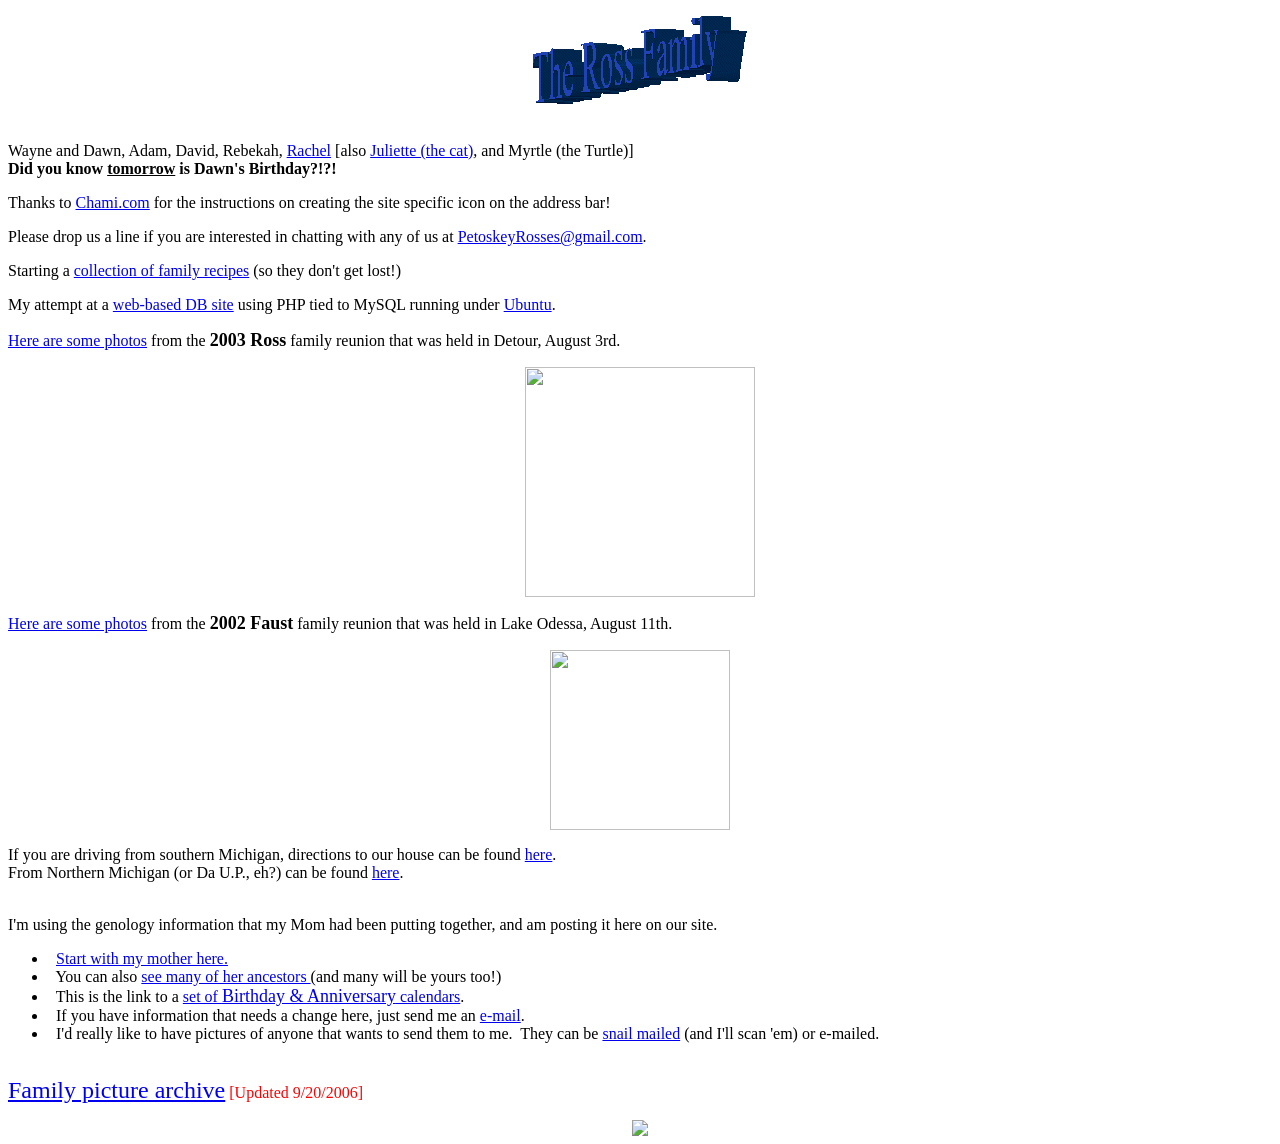
==== index.html @ 448d69fe "Should be base files for existing static pages" ====
<!DOCTYPE HTML PUBLIC "-//W3C//DTD HTML 4.0 Transitional//EN">
<HTML><HEAD><TITLE>the Ross's Home Page</TITLE>
<META http-equiv=Content-Type content="text/html; charset=iso-8859-1">
<META content="MSHTML 6.00.2716.2200" name=GENERATOR></HEAD>
<BODY>
<CENTER><IMG height=116 src="Ross.gif" width=374></CENTER>
<BR>Wayne and Dawn, Adam, David, Rebekah, 
<A href="Rachel">Rachel</A> [also <a href="http://juliemissesmommy.blogspot.com">Juliette (the cat)</a>, and Myrtle (the Turtle)]
<SCRIPT language=JavaScript>
// <!--
today = new Date();
msPerDay = 24 * 60 * 60 * 1000; // Number of milliseconds per day

function seeDaysLeft(date,what,pic,song) {
  var temp = new Date(date+", 2000");    // Set day and month
  temp.setYear(today.getYear()+1900);    // Set current year
  temp.setHours(23);
  temp.setMinutes(59);
  temp.setSeconds(59);
  var daysLeft = Math.round((temp.getTime() - today.getTime()) / msPerDay);
  if ((daysLeft >= 0) && (daysLeft <= 21)) {
    if (daysLeft == 0)
      document.writeln("<br><b>Did you know <u>today</u> is " + what + "?!?!</b>");
    else if (daysLeft == 1)
      document.writeln("<br><b>Did you know <u>tomorrow</u> is " + what + "?!?!</b>");
    else
      document.writeln("<br><b>Did you know there are only " + daysLeft + " days left until " + what + "?!?!</b>");
    if (pic != "")
      document.writeln('<img src="' + pic + '"> <br>');
    if (song != "")
      document.writeln('<embed src="' + song + '" width=2 height=0 autostart=true loop=true>')
    return(1); // say we chose a day
  } 
  return(0); // else say we haven't chose a day yet
} // seeDaysLeft

if (seeDaysLeft("January 9","Rachel and Grandpa's Birthdays","rachsch.jpg","birthday.wav") == 0)
 if (seeDaysLeft("January 27","Kasey's Birthday","","birthday.wav") == 0)
  if (seeDaysLeft("March 17","St. Patrick's Day","club.gif","") == 0)
   if (seeDaysLeft("March 29","Russell's Birthday","","birthday.wav") == 0)
    if (seeDaysLeft("April 29","Gerald's Birthday","","birthday.wav") == 0)
     if (seeDaysLeft("May 17","Rebekah's Birthday","","birthday.wav") == 0)
      if (seeDaysLeft("June 11","Anniversary","","") == 0)
       if (seeDaysLeft("June 29","Mary's Birthday","","birthday.wav") == 0)
        if (seeDaysLeft("July 4","Independance Day","","") == 0)
         if (seeDaysLeft("July 16","Adam and David's Birthdays","","birthday.wav") == 0)
          if (seeDaysLeft("August 10","Wayne's Birthday","","birthday.wav") == 0)
           if (seeDaysLeft("August 28","Aubra's Birthday","","birthday.wav") == 0)
            if (seeDaysLeft("October 31","Halloween","","") == 0)
             if (seeDaysLeft("November 23","Adam and Kasey's Anniversary","","") == 0)
              if (seeDaysLeft("November 28","Thanksgiving","","Turkey.mid") == 0)
               if (seeDaysLeft("December 6","Dawn's Birthday","","birthday.wav") == 0)
                if (seeDaysLeft("December 9","Amanda's Birthday","","birthday.wav") == 0)
                 if (seeDaysLeft("December 25","Christmas","Blinktre.gif","D-santa.mid") == 0)
                  if (seeDaysLeft("December 31","New Year's Eve","Blinktre.gif","") == 0)
                   document.write("");
// -->
</SCRIPT>
 
<p>Thanks to <a href="http://www.chami.com/tips/Internet/110599I.html">Chami.com</a> for the instructions on creating the site specific icon on the address bar!

<P>Please drop us a line if you are interested in chatting with any of us at <A 
href="mailto:PetoskeyRosses@gmail.com">PetoskeyRosses@gmail.com</A>.

<p>Starting a <a href="Recipes">collection of family recipes</a> (so they don't get lost!)

<p>My attempt at a <a href="Login">web-based DB site</a> using PHP tied to MySQL running under <A href="http://www.ubuntu.com/getubuntu">Ubuntu</a>.


<P><A href="http://www.flatacrefarms.com/familytree/2003Ross/main.html">Here are some photos</A> from the <b><font size=+1>2003 Ross</font></b> family reunion that was held in Detour, August 3rd.
<P>
<CENTER><A href="http://www.flatacrefarms.com/familytree/2003Ross/main.html"><IMG height=230 src="http://www.flatacrefarms.com/familytree/2003Ross/picture.jpg"></A></CENTER>


<P><A href="http://www.flatacrefarms.com/familytree/2002Faust/main.html">Here are some photos</A> from the <b><font size=+1>2002 Faust</font></b> family reunion that was held in Lake Odessa, August 11th.
<P>
<CENTER><A href="http://www.flatacrefarms.com/familytree/2002Faust/main.html"><IMG height=180 src="http://www.flatacrefarms.com/familytree/2002Faust/picture.jpg"></A></CENTER>


<P>If you are driving from southern Michigan, directions to our house can be found <A href="SouthernDirections.html">here</A>. 
<BR>From Northern Michigan (or Da U.P., eh?) can be found <A href="NorthernDirections.html">here</A>.
<BR>&nbsp; 
<P>I'm using the genology information that my 
Mom had been putting together, and am posting it here on our site. 
<UL>
  <LI>&nbsp; <A href="http://www.flatacrefarms.com/familytree/tree/Fam2.html">Start with my mother here.</a>
  <LI>&nbsp; You can also <a href="http://www.flatacrefarms.com/familytree/Faust/Ancestors.html">see many of her ancestors </a>(and many will be yours too!)
  <LI>&nbsp; This is the link to a <A 
  href="http://www.flatacrefarms.com/familytree/Calendars.html">set of <font size=+1>Birthday & Anniversary</font> calendars</A>.
  <LI>&nbsp; If you have information that needs a change here, just send me an <A 
  href="mailto:wdross@parishonline.tv">e-mail</A>. 
  <LI>&nbsp; I'd really like to have pictures of anyone that wants to send them 
  to me.&nbsp; They can be <A 
  href="SouthernDirections.html">snail mailed</A> 
  (and I'll scan 'em) or e-mailed. </LI></UL>
<P><BR><FONT color=#ff0000><FONT size=+2><A 
href="pictureframe.html">Family picture 
archive</A></FONT> [Updated 9/20/2006]</FONT> 
<p><center><A href="http://www.ubuntu.com/getubuntu"><img src="apache_pb22_ani.gif"></center>
</BODY></HTML>
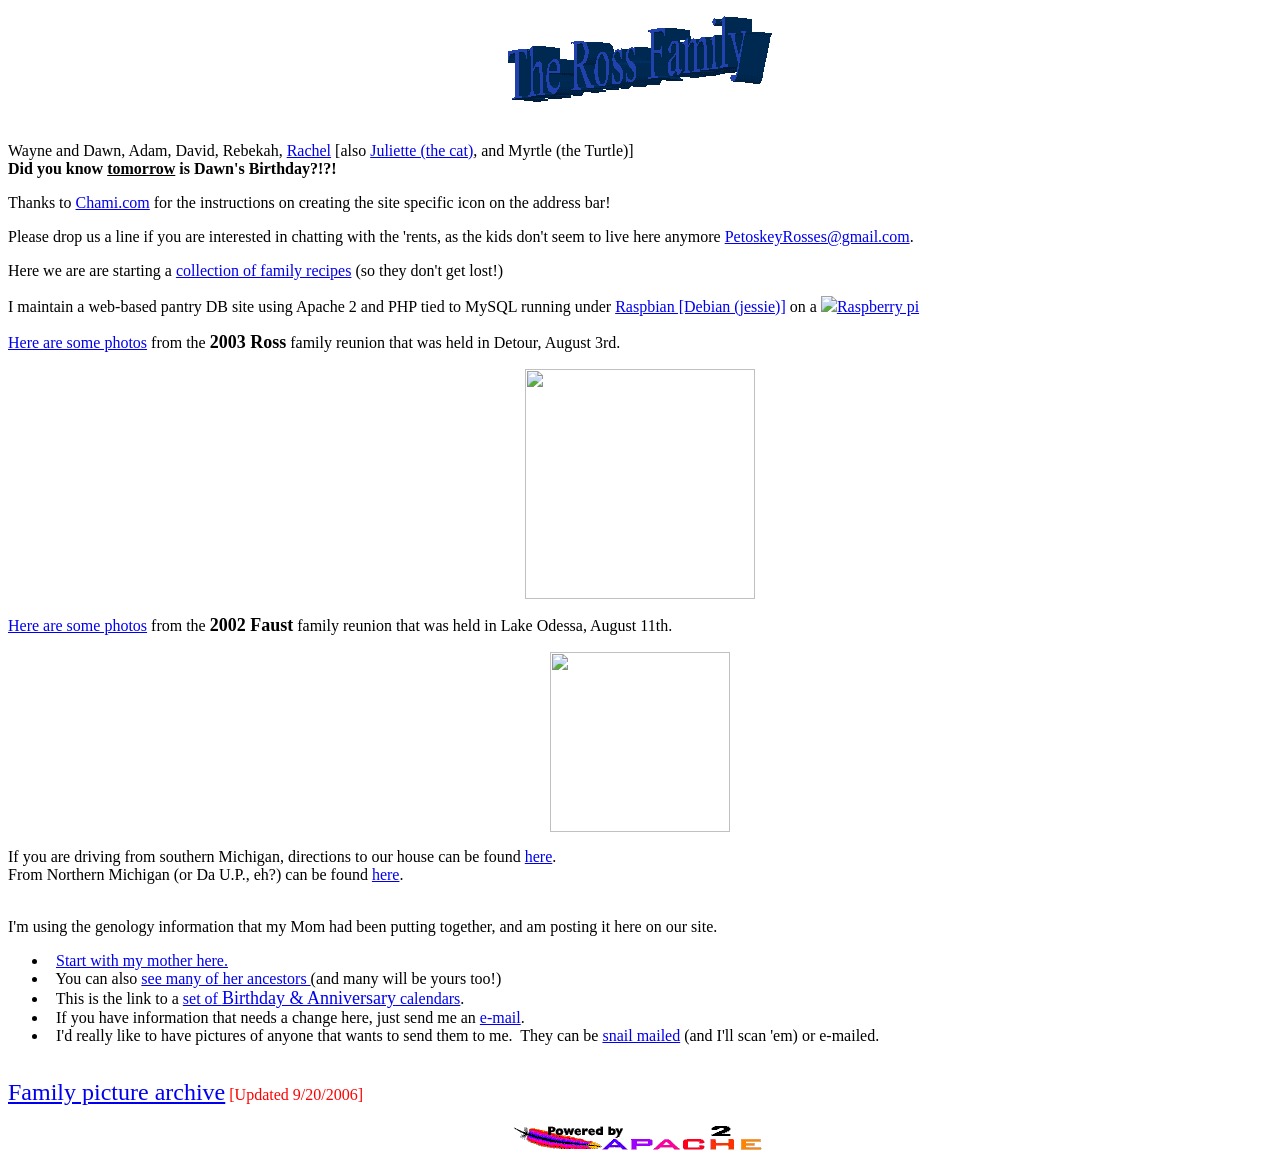
==== commit 84f546ff: "updated to reference pi home" ====
--- a/index.html
+++ b/index.html
@@ -57,14 +57,15 @@
 // -->
 </SCRIPT>
  
-<p>Thanks to <a href="http://www.chami.com/tips/Internet/110599I.html">Chami.com</a> for the instructions on creating the site specific icon on the address bar!
+<p>Thanks to <a href="http://www.chami.com/tips/Internet/110599I.html target="_blank"">Chami.com</a> for the instructions on creating the site specific icon on the address bar!
 
-<P>Please drop us a line if you are interested in chatting with any of us at <A 
+<P>Please drop us a line if you are interested in chatting with the 'rents, as the kids don't seem to live here anymore <A
 href="mailto:PetoskeyRosses@gmail.com">PetoskeyRosses@gmail.com</A>.
 
-<p>Starting a <a href="Recipes">collection of family recipes</a> (so they don't get lost!)
+<p>Here we are are starting a <a href="Recipes">collection of family recipes</a> (so they don't get lost!)
 
-<p>My attempt at a <a href="Login">web-based DB site</a> using PHP tied to MySQL running under <A href="http://www.ubuntu.com/getubuntu">Ubuntu</a>.
+<p>I maintain a web-based pantry DB site using Apache 2 and PHP tied to MySQL running under <a href="https://www.raspberrypi.org/downloads/raspbian/" target="_blank">Raspbian [Debian (jessie)]<a> on a
+<a href="http://www.raspberrypi.org" target="_blank"><img src="http://www.raspberrypi.org/favicon.ico">Raspberry pi<a>
 
 
 <P><A href="http://www.flatacrefarms.com/familytree/2003Ross/main.html">Here are some photos</A> from the <b><font size=+1>2003 Ross</font></b> family reunion that was held in Detour, August 3rd.
@@ -88,7 +89,7 @@
   <LI>&nbsp; This is the link to a <A 
   href="http://www.flatacrefarms.com/familytree/Calendars.html">set of <font size=+1>Birthday & Anniversary</font> calendars</A>.
   <LI>&nbsp; If you have information that needs a change here, just send me an <A 
-  href="mailto:wdross@parishonline.tv">e-mail</A>. 
+  href="mailto:mr_trekkie@yahoo.com">e-mail</A>. 
   <LI>&nbsp; I'd really like to have pictures of anyone that wants to send them 
   to me.&nbsp; They can be <A 
   href="SouthernDirections.html">snail mailed</A> 
@@ -96,5 +97,5 @@
 <P><BR><FONT color=#ff0000><FONT size=+2><A 
 href="pictureframe.html">Family picture 
 archive</A></FONT> [Updated 9/20/2006]</FONT> 
-<p><center><A href="http://www.ubuntu.com/getubuntu"><img src="apache_pb22_ani.gif"></center>
+<p><center><A href="http://www.ubuntu.com/" target="_blank"><img src="apache_pb22_ani.gif"></center>
 </BODY></HTML>
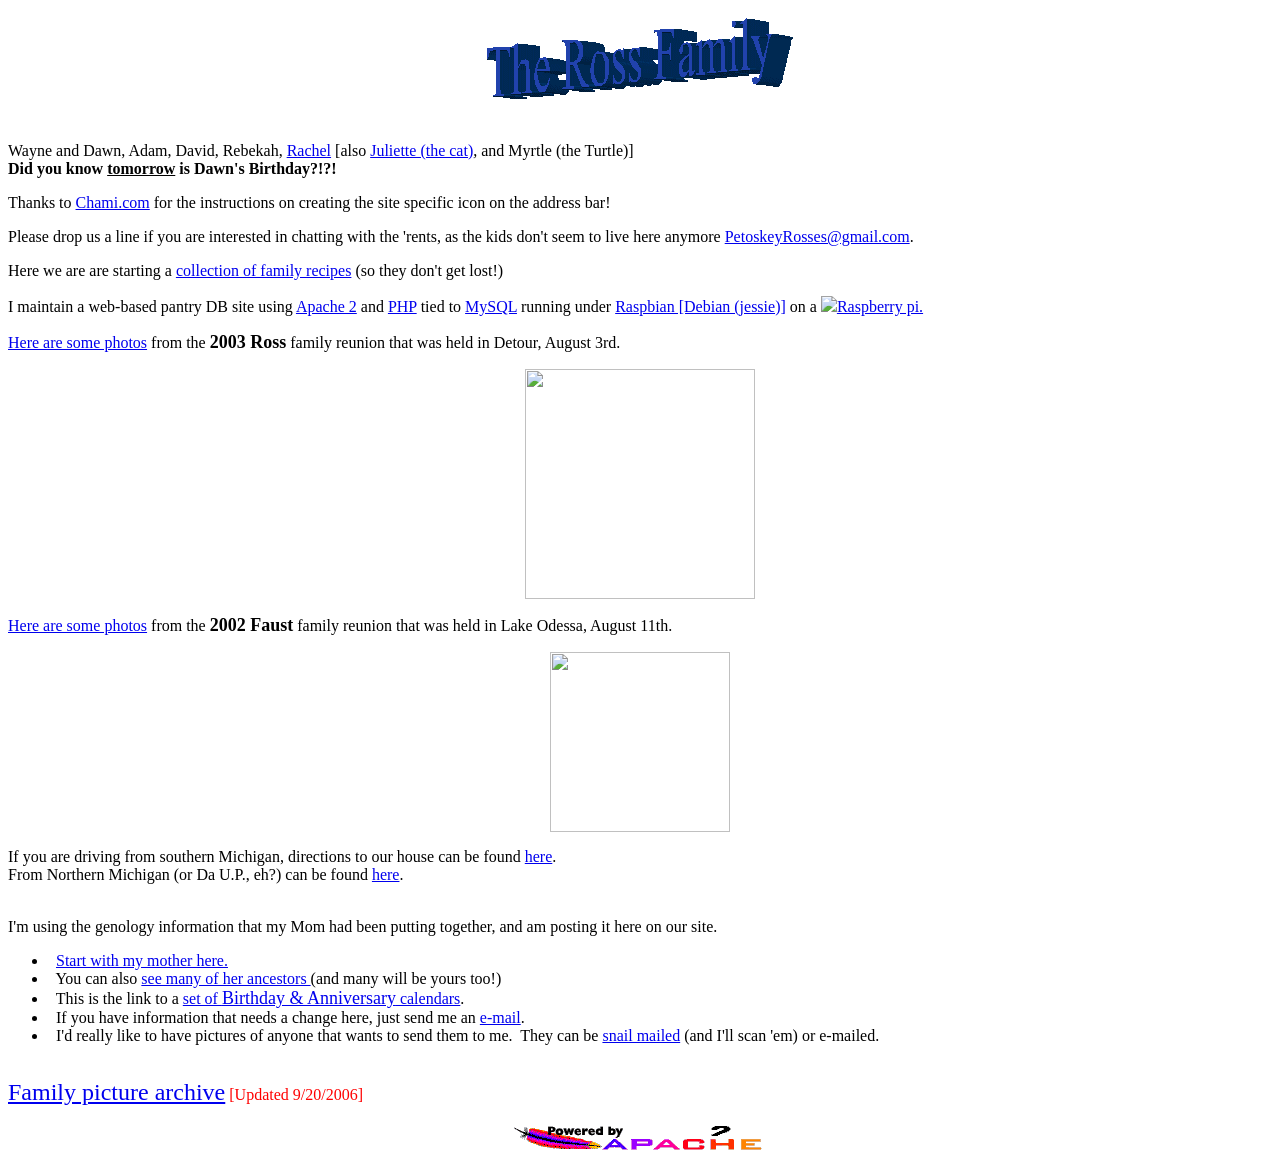
==== commit 61aed207: "Additional tags" ====
--- a/index.html
+++ b/index.html
@@ -64,8 +64,11 @@
 
 <p>Here we are are starting a <a href="Recipes">collection of family recipes</a> (so they don't get lost!)
 
-<p>I maintain a web-based pantry DB site using Apache 2 and PHP tied to MySQL running under <a href="https://www.raspberrypi.org/downloads/raspbian/" target="_blank">Raspbian [Debian (jessie)]<a> on a
-<a href="http://www.raspberrypi.org" target="_blank"><img src="http://www.raspberrypi.org/favicon.ico">Raspberry pi<a>
+<p>I maintain a web-based pantry DB site using <a href="https://httpd.apache.org/">Apache 2</a>
+and <a href="https://en.wikipedia.org/wiki/PHP">PHP</a>
+tied to <a href="https://www.mysql.com/">MySQL</a>
+running under <a href="https://www.raspberrypi.org/downloads/raspbian/" target="_blank">Raspbian [Debian (jessie)]<a> on a
+<a href="http://www.raspberrypi.org" target="_blank"><img src="http://www.raspberrypi.org/favicon.ico">Raspberry pi.<a>
 
 
 <P><A href="http://www.flatacrefarms.com/familytree/2003Ross/main.html">Here are some photos</A> from the <b><font size=+1>2003 Ross</font></b> family reunion that was held in Detour, August 3rd.
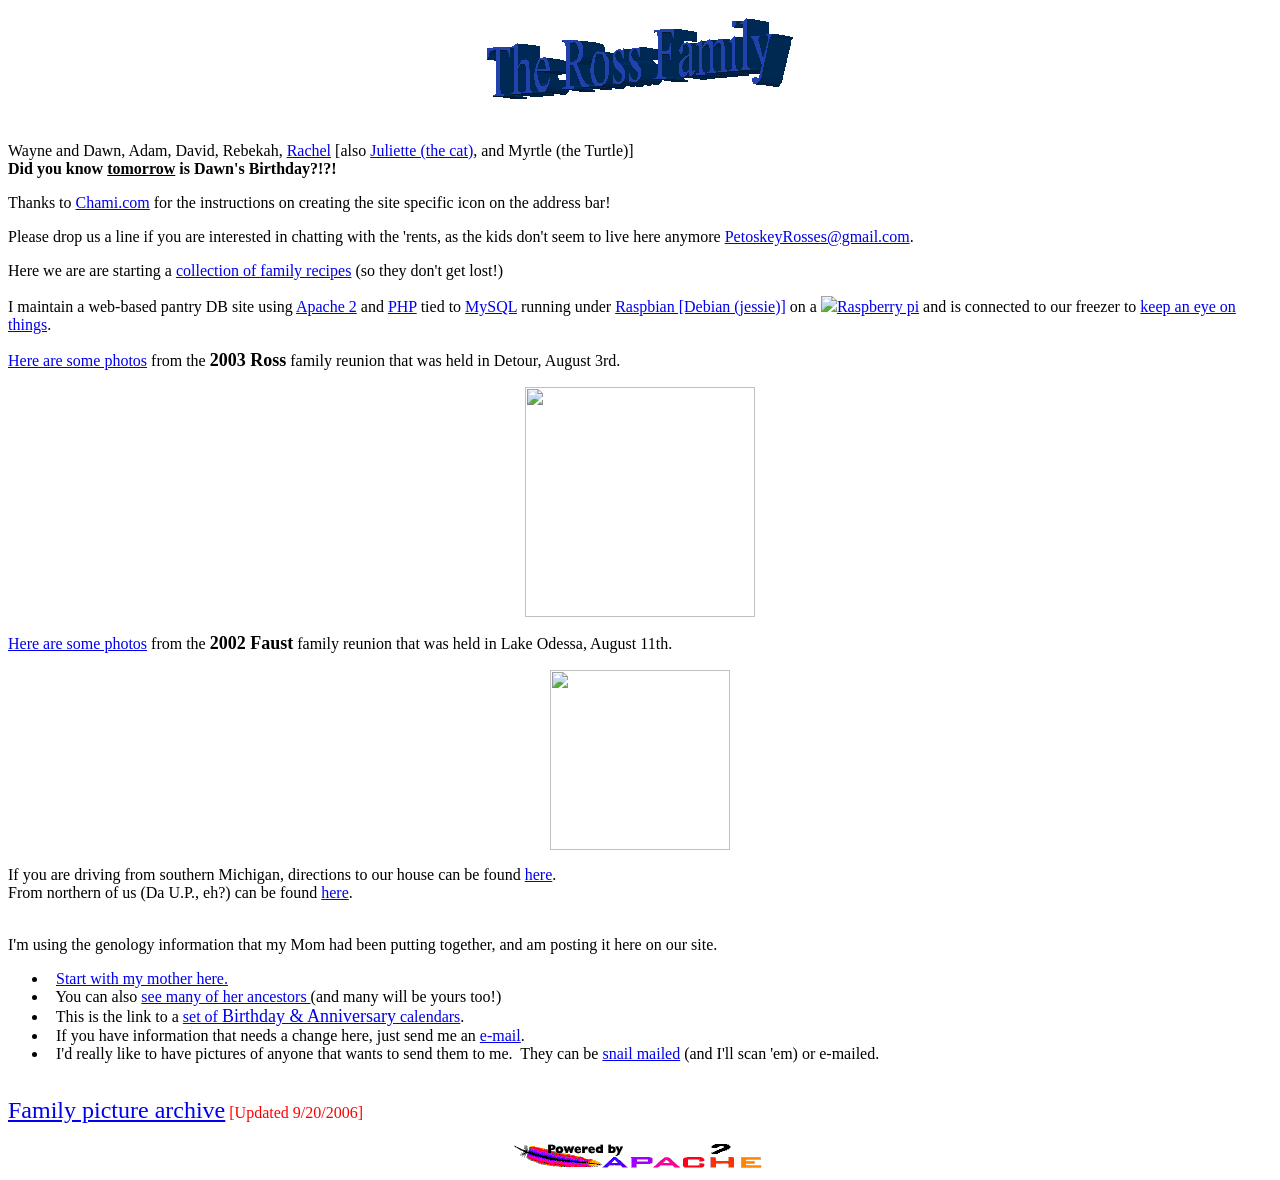
==== commit 14c2588f: "Ability to see freezer temp on separate web page" ====
--- a/index.html
+++ b/index.html
@@ -68,7 +68,8 @@
 and <a href="https://en.wikipedia.org/wiki/PHP">PHP</a>
 tied to <a href="https://www.mysql.com/">MySQL</a>
 running under <a href="https://www.raspberrypi.org/downloads/raspbian/" target="_blank">Raspbian [Debian (jessie)]<a> on a
-<a href="http://www.raspberrypi.org" target="_blank"><img src="http://www.raspberrypi.org/favicon.ico">Raspberry pi.<a>
+<a href="http://www.raspberrypi.org" target="_blank"><img src="http://www.raspberrypi.org/favicon.ico">Raspberry pi<a> and is
+connected to our freezer to <a href="freezer.php">keep an eye on things</a>.
 
 
 <P><A href="http://www.flatacrefarms.com/familytree/2003Ross/main.html">Here are some photos</A> from the <b><font size=+1>2003 Ross</font></b> family reunion that was held in Detour, August 3rd.
@@ -82,7 +83,7 @@
 
 
 <P>If you are driving from southern Michigan, directions to our house can be found <A href="SouthernDirections.html">here</A>. 
-<BR>From Northern Michigan (or Da U.P., eh?) can be found <A href="NorthernDirections.html">here</A>.
+<BR>From northern of us (Da U.P., eh?) can be found <A href="NorthernDirections.html">here</A>.
 <BR>&nbsp; 
 <P>I'm using the genology information that my 
 Mom had been putting together, and am posting it here on our site. 
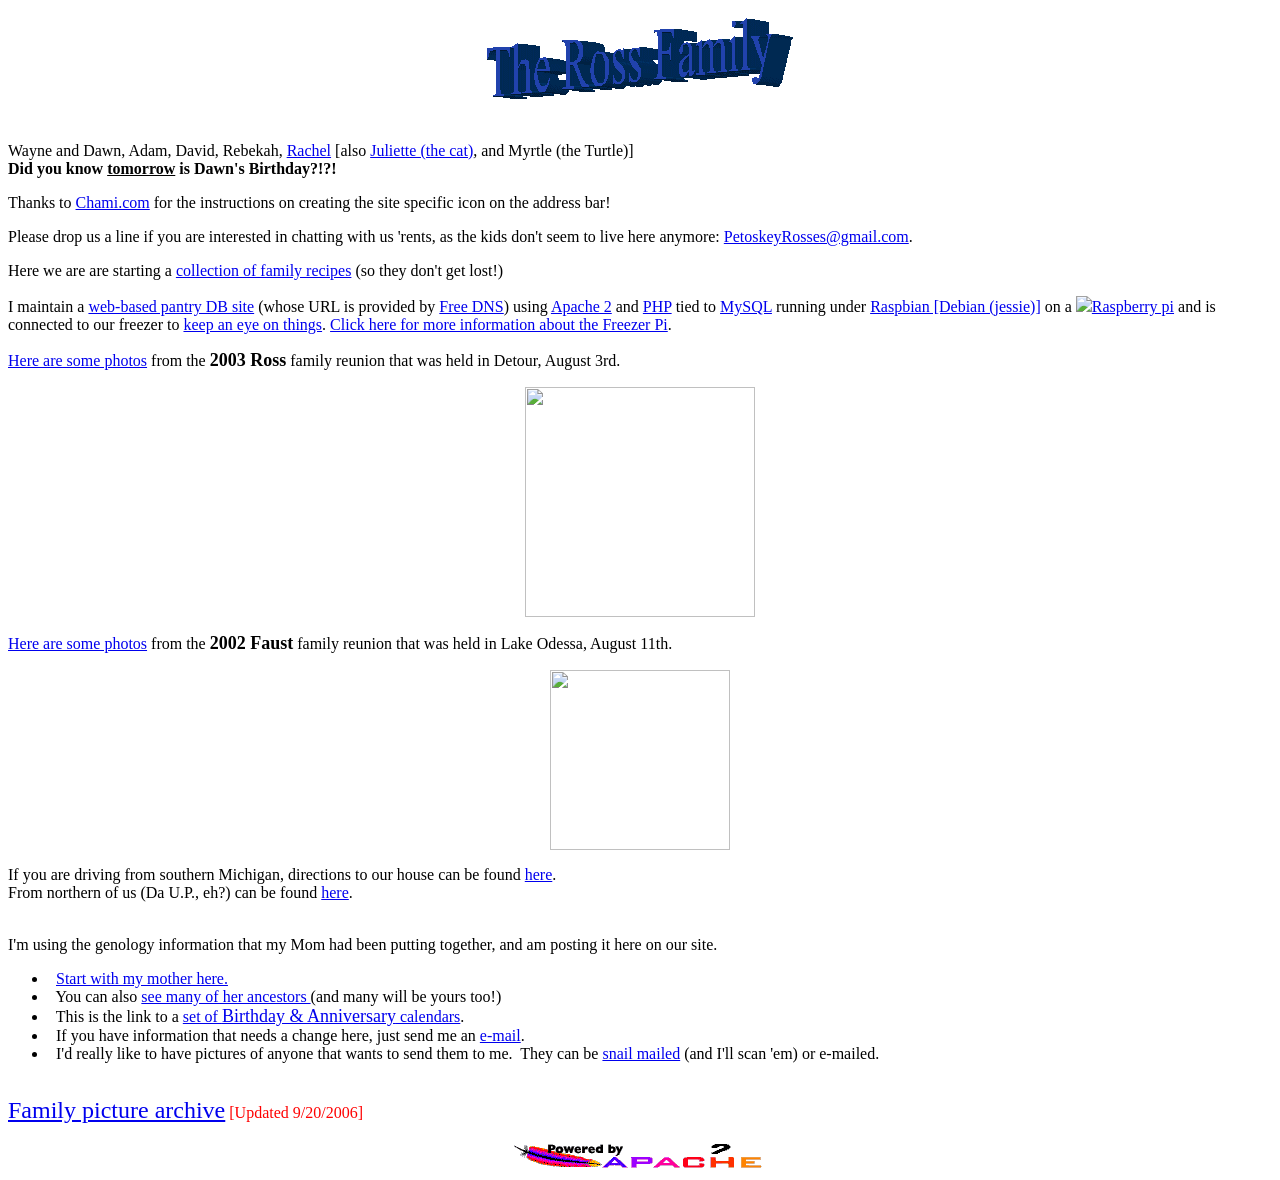
==== commit da4335f0: "Clean up unused modules, fixed links on main page" ====
--- a/index.html
+++ b/index.html
@@ -40,7 +40,7 @@
    if (seeDaysLeft("March 29","Russell's Birthday","","birthday.wav") == 0)
     if (seeDaysLeft("April 29","Gerald's Birthday","","birthday.wav") == 0)
      if (seeDaysLeft("May 17","Rebekah's Birthday","","birthday.wav") == 0)
-      if (seeDaysLeft("June 11","Anniversary","","") == 0)
+      if (seeDaysLeft("June 11","our Anniversary","","") == 0)
        if (seeDaysLeft("June 29","Mary's Birthday","","birthday.wav") == 0)
         if (seeDaysLeft("July 4","Independance Day","","") == 0)
          if (seeDaysLeft("July 16","Adam and David's Birthdays","","birthday.wav") == 0)
@@ -59,17 +59,20 @@
  
 <p>Thanks to <a href="http://www.chami.com/tips/Internet/110599I.html target="_blank"">Chami.com</a> for the instructions on creating the site specific icon on the address bar!
 
-<P>Please drop us a line if you are interested in chatting with the 'rents, as the kids don't seem to live here anymore <A
+<P>Please drop us a line if you are interested in chatting with us 'rents, as the kids don't seem to live here anymore: <A
 href="mailto:PetoskeyRosses@gmail.com">PetoskeyRosses@gmail.com</A>.
 
 <p>Here we are are starting a <a href="Recipes">collection of family recipes</a> (so they don't get lost!)
 
-<p>I maintain a web-based pantry DB site using <a href="https://httpd.apache.org/">Apache 2</a>
+<p>I maintain a <a href="http://github.com/wdross/sites">web-based pantry DB site</a>
+(whose URL is provided by <a href="http://freedns.afraid.org/">Free DNS</a>)
+ using <a href="https://httpd.apache.org/">Apache 2</a>
 and <a href="https://en.wikipedia.org/wiki/PHP">PHP</a>
 tied to <a href="https://www.mysql.com/">MySQL</a>
 running under <a href="https://www.raspberrypi.org/downloads/raspbian/" target="_blank">Raspbian [Debian (jessie)]<a> on a
 <a href="http://www.raspberrypi.org" target="_blank"><img src="http://www.raspberrypi.org/favicon.ico">Raspberry pi<a> and is
-connected to our freezer to <a href="freezer.php">keep an eye on things</a>.
+connected to our freezer to <a href="freezer">keep an eye on things</a>.
+<a href="freezerpi">Click here for more information about the Freezer Pi</a>.
 
 
 <P><A href="http://www.flatacrefarms.com/familytree/2003Ross/main.html">Here are some photos</A> from the <b><font size=+1>2003 Ross</font></b> family reunion that was held in Detour, August 3rd.
